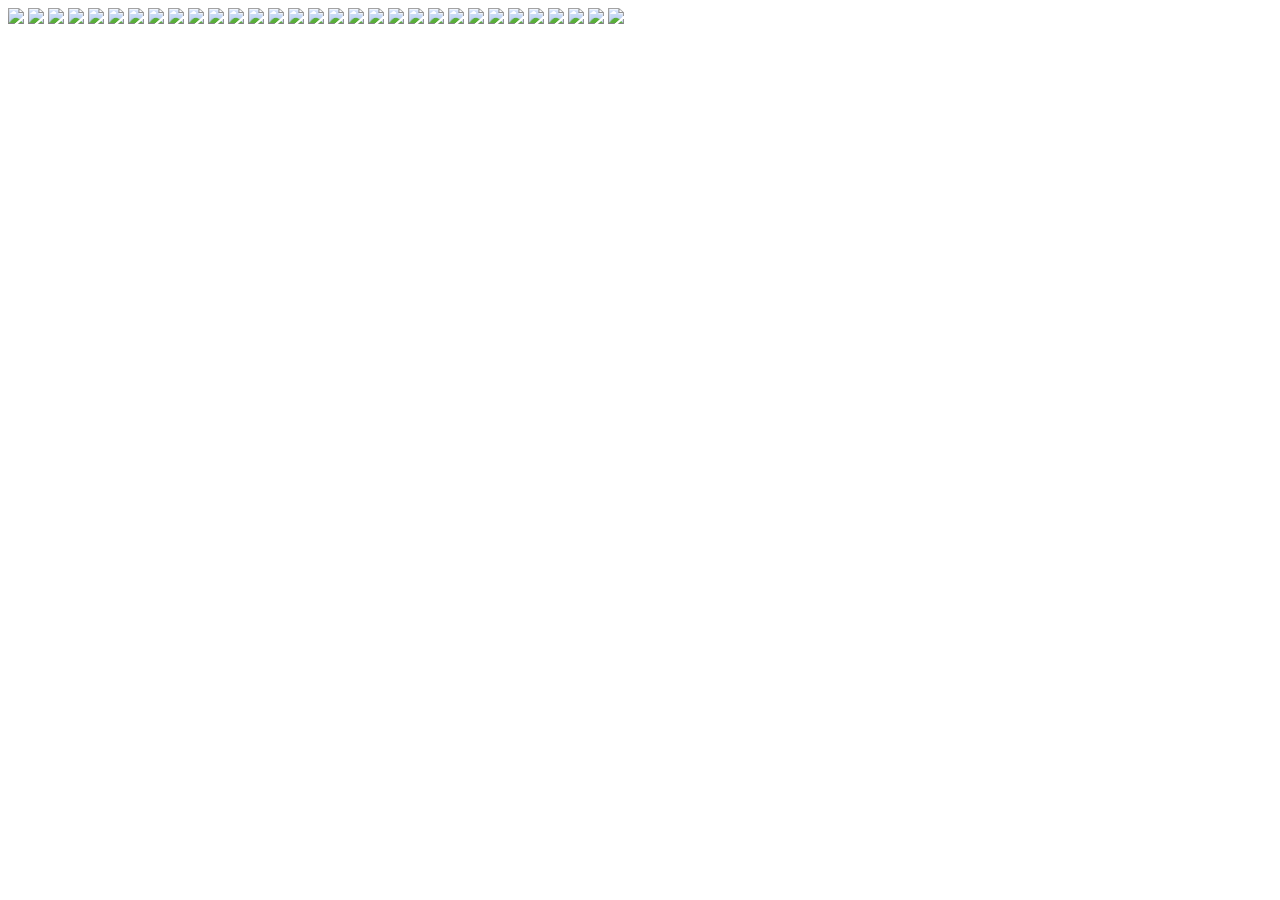
==== index.html @ 0ba96752 "initial version" ====
<!DOCTYPE html>
<html>
<head>
<title>CatReelz</title>
<link href="style.css" rel="stylesheet" type="text/css" />
</head>
<body>
<img src='http://i.chzbgr.com/completestore/12/4/28/RK_qVJQAmUWp8DlmD5JKsQ2.gif'>
<img src='http://media.tumblr.com/tumblr_mdlrg95cTX1rz8v2c.gif'>
<img src='http://25.media.tumblr.com/tumblr_mceqnpuyz11rgb4bxo1_500.gif'>
<img src='http://resources.toolwi.com/resource/preview:2/46ae8e3fc23e9d9678b57b6e7bc3a62e.gif'>
<img src='http://llwproductions.files.wordpress.com/2012/03/animated-gif-cat-eyes-grow-large.gif'>
<img src='http://gifs.gifbin.com/042010/1271760918_cat-yawn.gif'>
<img src='http://gifs.gifbin.com/1047444azmp81le1x.gif'>
<img src='http://www.ohmagif.com/wp-content/uploads/2012/11/cat-magnet-greeting-card.gif'>
<img src='http://www.ohmagif.com/wp-content/uploads/2012/10/cat-takes-news-reporter-by-surprise.gif'>
<img src='http://gifs.gifbin.com/072010/1279705271_sleepy-kitten.gif'>
<img src='http://gifs.gifbin.com/092010/1285147464_sleepy-kitten.gif'>
<img src='http://gifs.gifbin.com/122010/1291476024_cat-hugs-teddy-bear.gif'>
<img src='http://gifs.gifbin.com/022011/1297101971_cat-falls-asleep.gif'>
<img src='http://gifsoup.com/webroot/animatedgifs4/1561668_o.gif'>
<img src='http://gifsoup.com/webroot/animatedgifs/574273_o.gif'>
<img src='http://members.mscwar.com/grimlock/GIFS/ani_cat-punch.gif'>
<img src='http://icanhascheezburger.files.wordpress.com/2010/09/viasofapizza21.gif'>
<img src='http://gifs.gifbin.com/102009/1255351566_cat_passing.gif'>
<img src='http://www.blogcdn.com/www.urlesque.com/media/2010/09/animated-memes-ceiling-cat-450js092610.gif'>
<img src='http://gifs.gifbin.com/092009/1254130723_cat_paws.gif'>
<img src='http://www.ohmagif.com/wp-content/uploads/2012/07/cute-puppy-cuddling-with-cat.gif'>
<img src='http://img2.owned.com/media/images/1/1/6/4/11642/the_faces_that_keep_the_internet_running_540.gif'>
<img src='http://img3.owned.com/media/images/1/1/6/1/11612/go_home_kitty_you_re_drunk_540.gif'>
<img src='http://img3.owned.com/media/images/1/1/5/9/11599/kitty_has_made_a_huge_mistake_540.gif'>
<img src='http://img3.owned.com/media/images/1/1/5/6/11566/luxurious_kitty_is_luxurious_540.gif'>
<img src='http://www.ohmagif.com/wp-content/uploads/2012/10/cat-standing-up-for-food.gif'>
<img src='http://www.ohmagif.com/wp-content/uploads/2012/10/cute-cat-acting-dead-on-camera.gif'>
<img src='http://www.ohmagif.com/wp-content/uploads/2012/10/laziest-cats-ever.gif'>
<img src='http://www.ohmagif.com/wp-content/uploads/2012/08/clever-cat-drinking-water-from-tap.gif'>
<img src='http://img3.owned.com/media/images/1/1/5/6/11566/luxurious_kitty_is_luxurious_540.gif'>
<img src='http://cdn.mdjunction.com/components/com_joomlaboard/uploaded/images/100x100_1240833972_animated_cat_stickingout_tongue-a03f4f0a04885a25be85fe1d629f4cab.gif'>
<script type="text/javascript"><!--
google_ad_client = "ca-pub-8908318344553366";
/* catreelz bottom of page */
google_ad_slot = "2169894133";
google_ad_width = 300;
google_ad_height = 250;
//-->
</script>
<script type="text/javascript"
src="http://pagead2.googlesyndication.com/pagead/show_ads.js">
</script>
<script type="text/javascript">

  var _gaq = _gaq || [];
  _gaq.push(['_setAccount', 'UA-36403294-1']);
  _gaq.push(['_trackPageview']);

  (function() {
    var ga = document.createElement('script'); ga.type = 'text/javascript'; ga.async = true;
    ga.src = ('https:' == document.location.protocol ? 'https://ssl' : 'http://www') + '.google-analytics.com/ga.js';
    var s = document.getElementsByTagName('script')[0]; s.parentNode.insertBefore(ga, s);
  })();

</script>
</body>
</html>
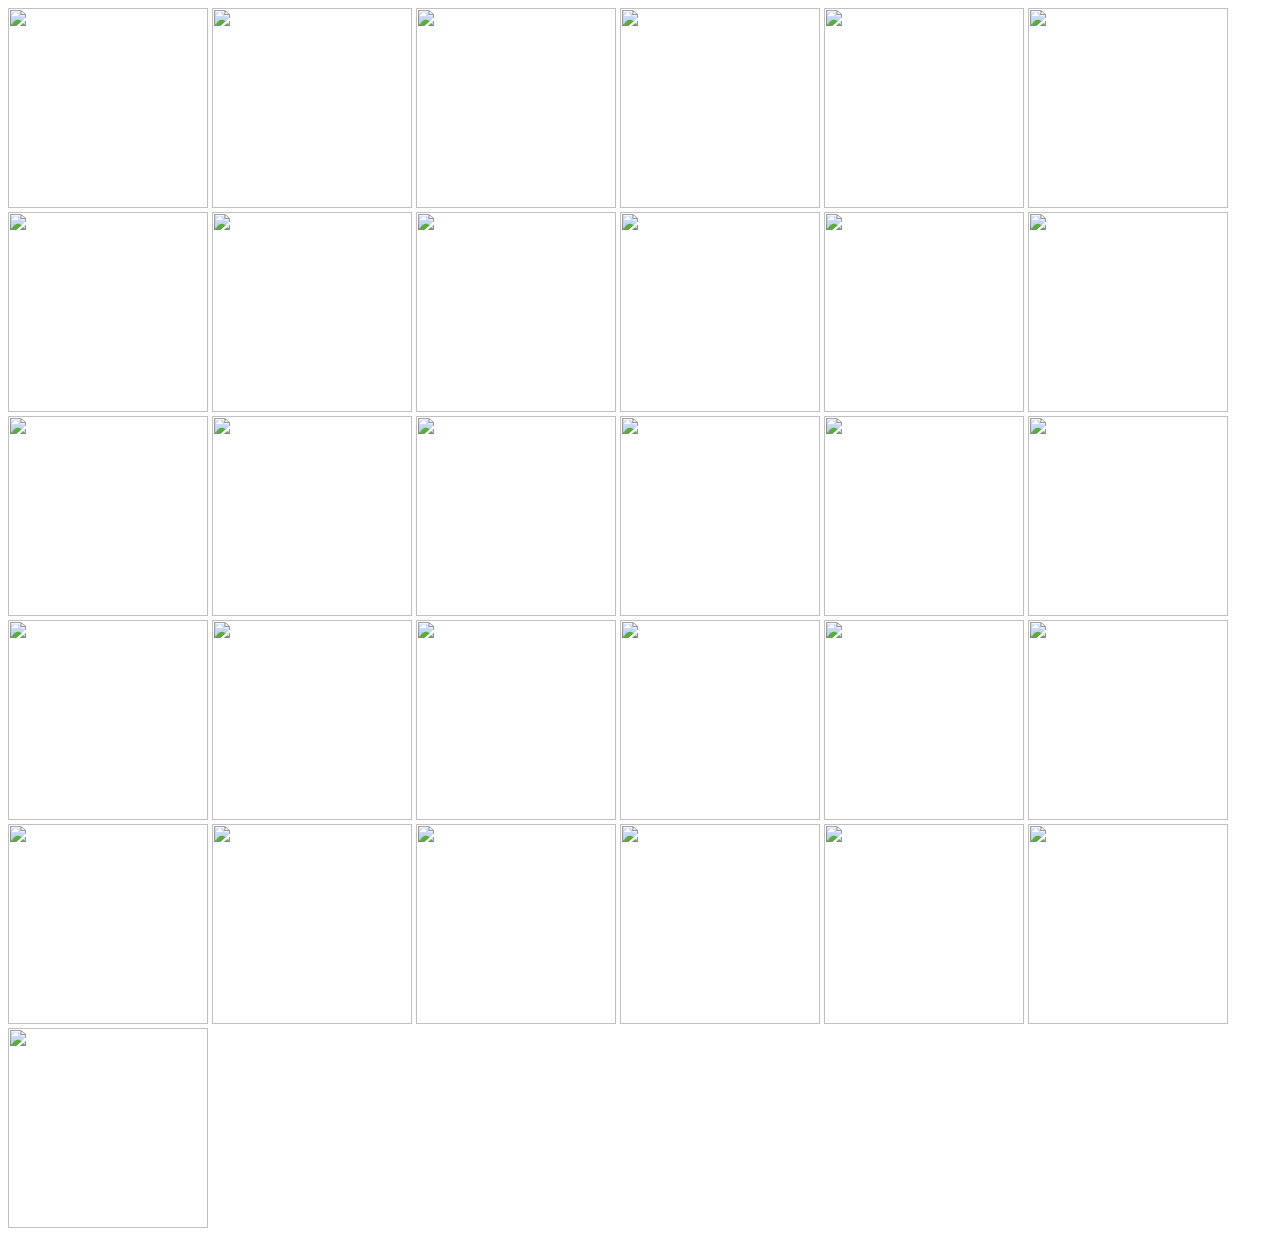
==== commit c2c1aaa5: "Added ads on top" ====
--- a/index.html
+++ b/index.html
@@ -5,6 +5,17 @@
 <link href="style.css" rel="stylesheet" type="text/css" />
 </head>
 <body>
+<script type="text/javascript"><!--
+google_ad_client = "ca-pub-8908318344553366";
+/* Catreelz top of page */
+google_ad_slot = "7653551812";
+google_ad_width = 728;
+google_ad_height = 90;
+//-->
+</script>
+<script type="text/javascript"
+src="http://pagead2.googlesyndication.com/pagead/show_ads.js">
+</script>
 <img src='http://i.chzbgr.com/completestore/12/4/28/RK_qVJQAmUWp8DlmD5JKsQ2.gif'>
 <img src='http://media.tumblr.com/tumblr_mdlrg95cTX1rz8v2c.gif'>
 <img src='http://25.media.tumblr.com/tumblr_mceqnpuyz11rgb4bxo1_500.gif'>
--- a/style.css
+++ b/style.css
@@ -0,0 +1,4 @@
+img {
+	width: 200px;
+	height: 200px;
+}
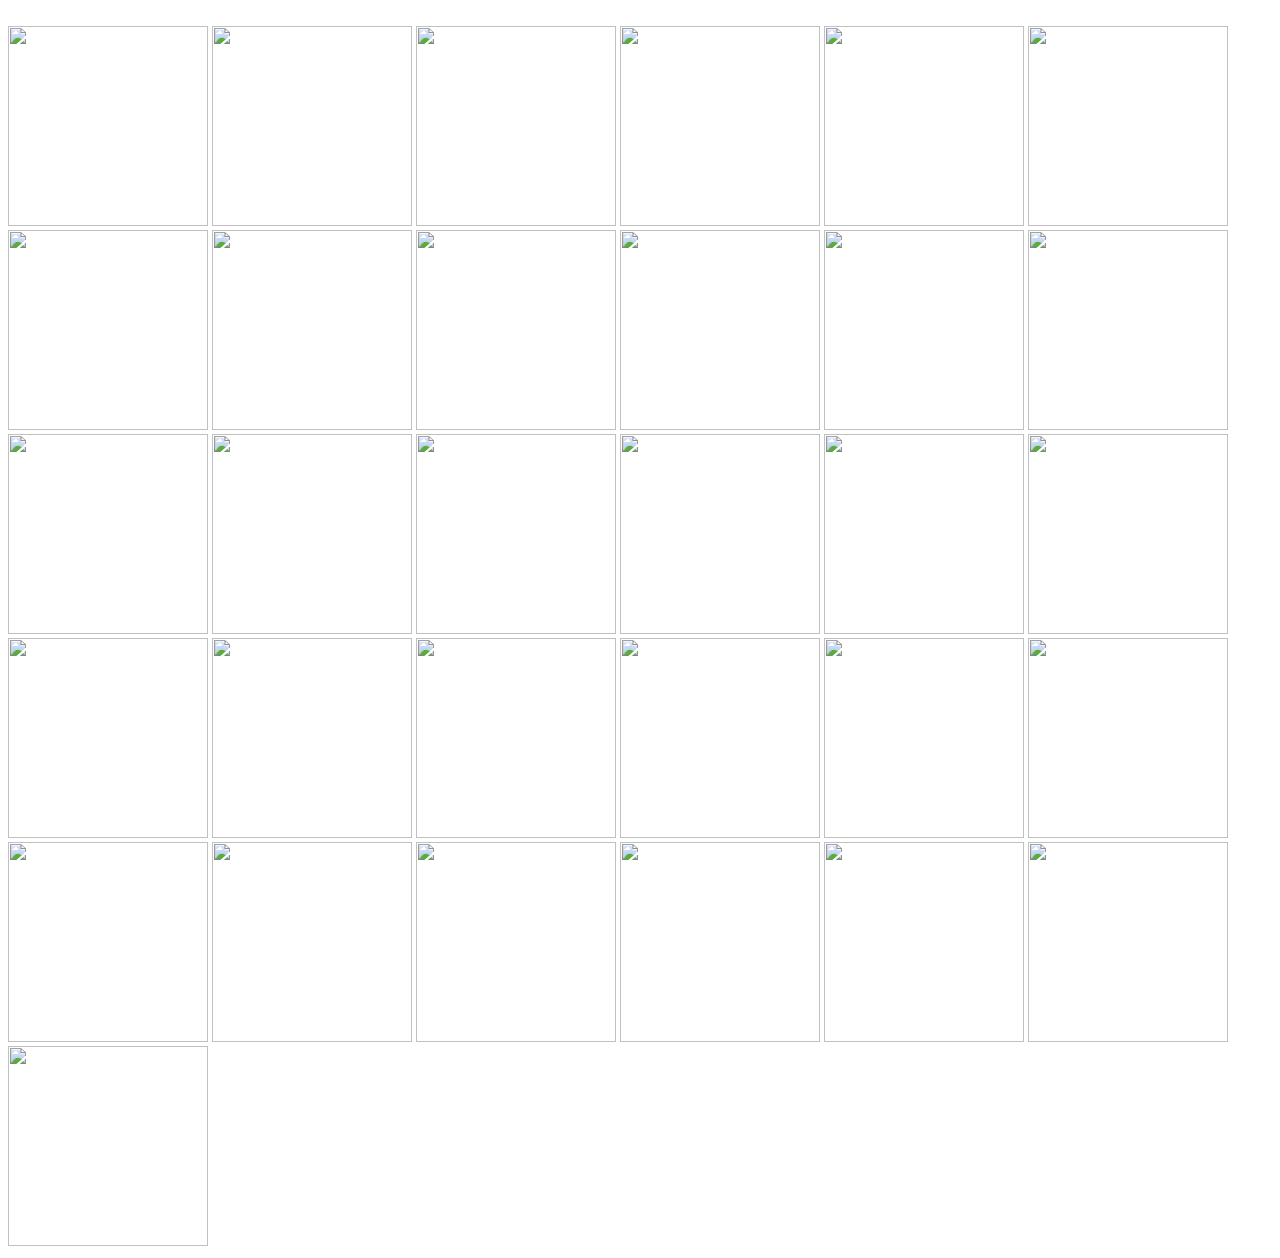
==== commit 7f78b833: "Added ads on top" ====
--- a/index.html
+++ b/index.html
@@ -16,6 +16,7 @@
 <script type="text/javascript"
 src="http://pagead2.googlesyndication.com/pagead/show_ads.js">
 </script>
+<br />
 <img src='http://i.chzbgr.com/completestore/12/4/28/RK_qVJQAmUWp8DlmD5JKsQ2.gif'>
 <img src='http://media.tumblr.com/tumblr_mdlrg95cTX1rz8v2c.gif'>
 <img src='http://25.media.tumblr.com/tumblr_mceqnpuyz11rgb4bxo1_500.gif'>
@@ -47,6 +48,7 @@
 <img src='http://www.ohmagif.com/wp-content/uploads/2012/08/clever-cat-drinking-water-from-tap.gif'>
 <img src='http://img3.owned.com/media/images/1/1/5/6/11566/luxurious_kitty_is_luxurious_540.gif'>
 <img src='http://cdn.mdjunction.com/components/com_joomlaboard/uploaded/images/100x100_1240833972_animated_cat_stickingout_tongue-a03f4f0a04885a25be85fe1d629f4cab.gif'>
+<br />
 <script type="text/javascript"><!--
 google_ad_client = "ca-pub-8908318344553366";
 /* catreelz bottom of page */
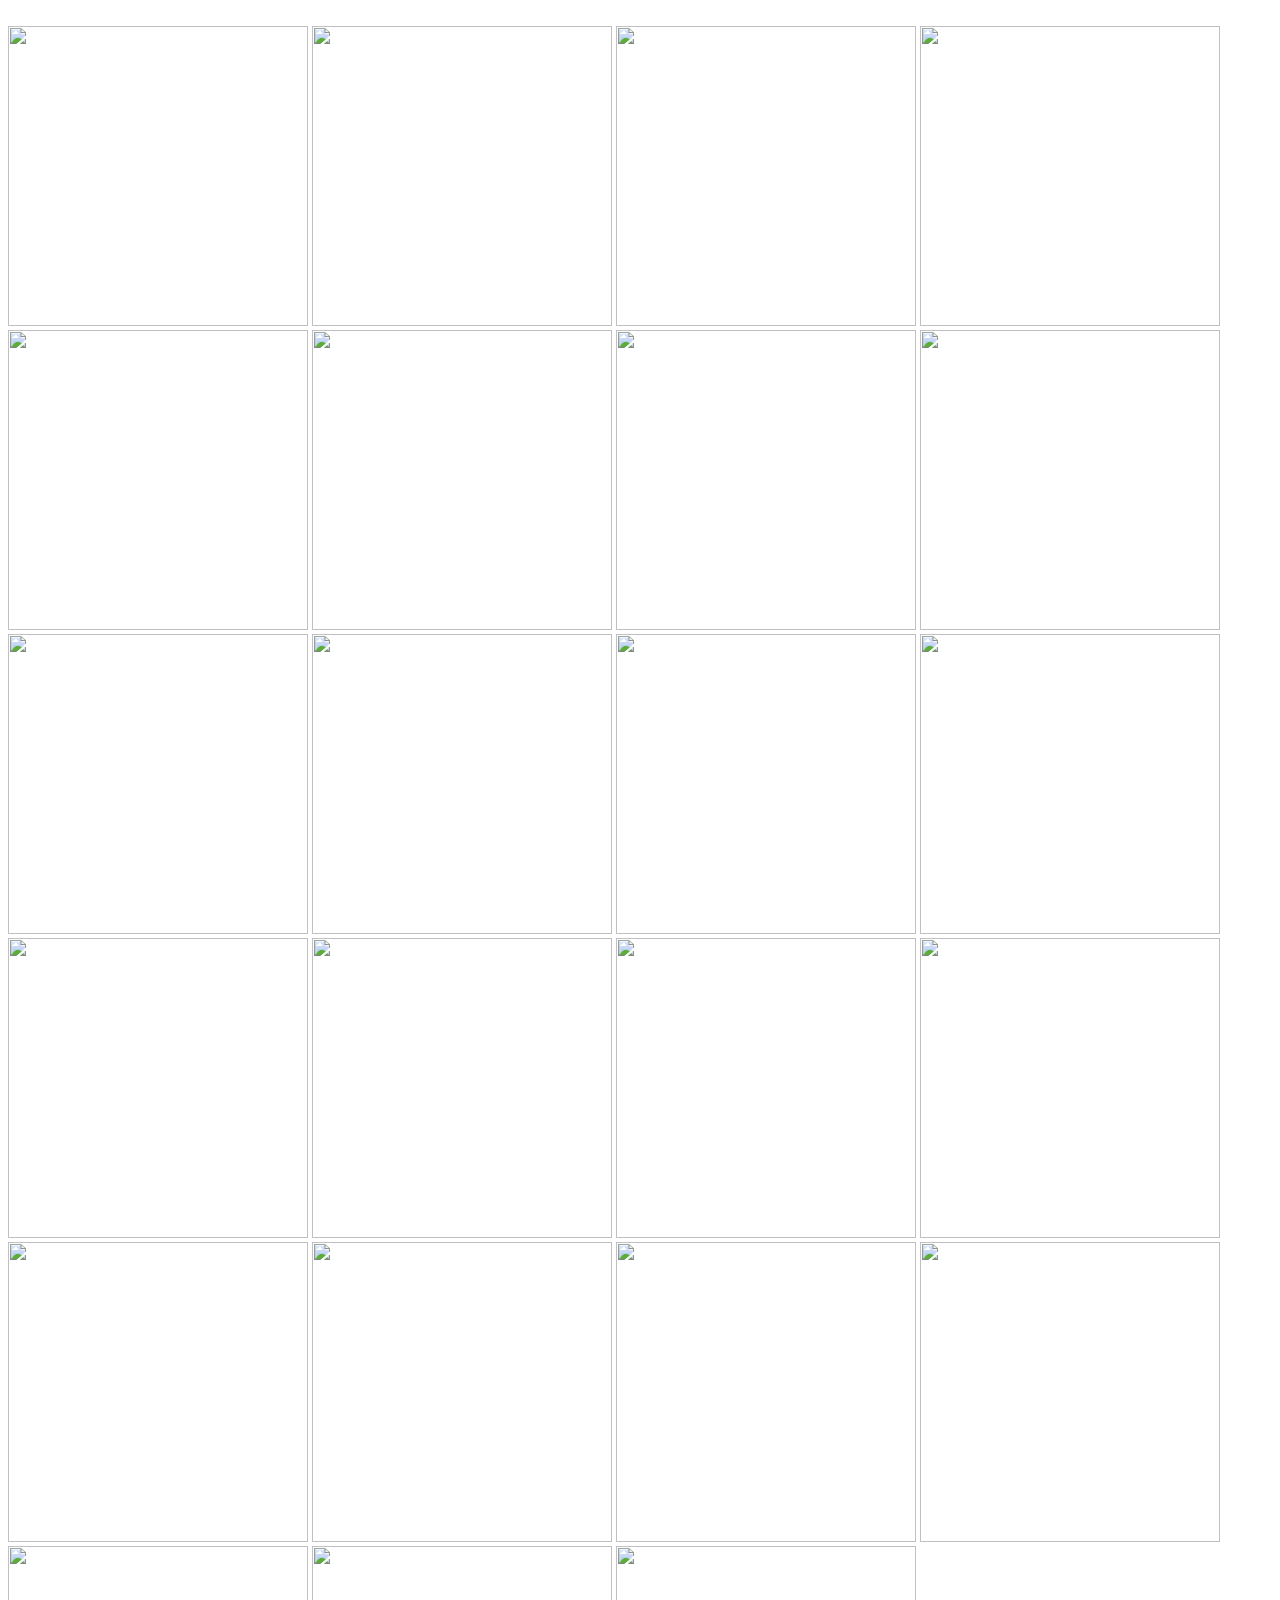
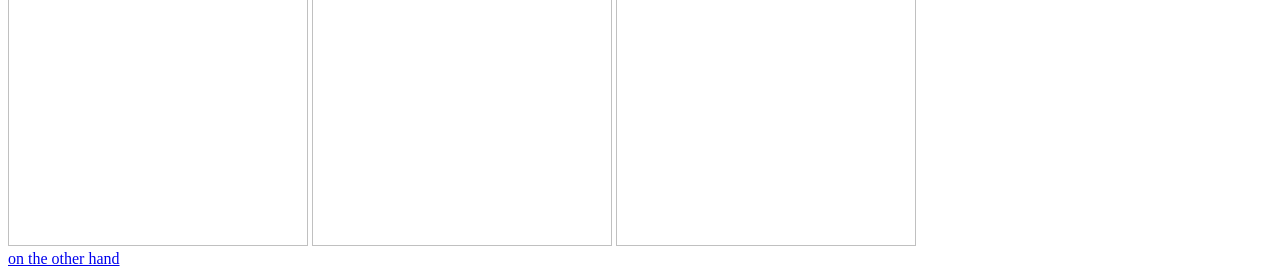
==== commit a0b2ea84: "some working state" ====
--- a/index.html
+++ b/index.html
@@ -17,38 +17,31 @@
 src="http://pagead2.googlesyndication.com/pagead/show_ads.js">
 </script>
 <br />
-<img src='http://i.chzbgr.com/completestore/12/4/28/RK_qVJQAmUWp8DlmD5JKsQ2.gif'>
-<img src='http://media.tumblr.com/tumblr_mdlrg95cTX1rz8v2c.gif'>
-<img src='http://25.media.tumblr.com/tumblr_mceqnpuyz11rgb4bxo1_500.gif'>
-<img src='http://resources.toolwi.com/resource/preview:2/46ae8e3fc23e9d9678b57b6e7bc3a62e.gif'>
-<img src='http://llwproductions.files.wordpress.com/2012/03/animated-gif-cat-eyes-grow-large.gif'>
-<img src='http://gifs.gifbin.com/042010/1271760918_cat-yawn.gif'>
-<img src='http://gifs.gifbin.com/1047444azmp81le1x.gif'>
-<img src='http://www.ohmagif.com/wp-content/uploads/2012/11/cat-magnet-greeting-card.gif'>
-<img src='http://www.ohmagif.com/wp-content/uploads/2012/10/cat-takes-news-reporter-by-surprise.gif'>
-<img src='http://gifs.gifbin.com/072010/1279705271_sleepy-kitten.gif'>
-<img src='http://gifs.gifbin.com/092010/1285147464_sleepy-kitten.gif'>
-<img src='http://gifs.gifbin.com/122010/1291476024_cat-hugs-teddy-bear.gif'>
-<img src='http://gifs.gifbin.com/022011/1297101971_cat-falls-asleep.gif'>
-<img src='http://gifsoup.com/webroot/animatedgifs4/1561668_o.gif'>
-<img src='http://gifsoup.com/webroot/animatedgifs/574273_o.gif'>
-<img src='http://members.mscwar.com/grimlock/GIFS/ani_cat-punch.gif'>
-<img src='http://icanhascheezburger.files.wordpress.com/2010/09/viasofapizza21.gif'>
-<img src='http://gifs.gifbin.com/102009/1255351566_cat_passing.gif'>
-<img src='http://www.blogcdn.com/www.urlesque.com/media/2010/09/animated-memes-ceiling-cat-450js092610.gif'>
-<img src='http://gifs.gifbin.com/092009/1254130723_cat_paws.gif'>
-<img src='http://www.ohmagif.com/wp-content/uploads/2012/07/cute-puppy-cuddling-with-cat.gif'>
-<img src='http://img2.owned.com/media/images/1/1/6/4/11642/the_faces_that_keep_the_internet_running_540.gif'>
-<img src='http://img3.owned.com/media/images/1/1/6/1/11612/go_home_kitty_you_re_drunk_540.gif'>
-<img src='http://img3.owned.com/media/images/1/1/5/9/11599/kitty_has_made_a_huge_mistake_540.gif'>
-<img src='http://img3.owned.com/media/images/1/1/5/6/11566/luxurious_kitty_is_luxurious_540.gif'>
-<img src='http://www.ohmagif.com/wp-content/uploads/2012/10/cat-standing-up-for-food.gif'>
-<img src='http://www.ohmagif.com/wp-content/uploads/2012/10/cute-cat-acting-dead-on-camera.gif'>
-<img src='http://www.ohmagif.com/wp-content/uploads/2012/10/laziest-cats-ever.gif'>
-<img src='http://www.ohmagif.com/wp-content/uploads/2012/08/clever-cat-drinking-water-from-tap.gif'>
-<img src='http://img3.owned.com/media/images/1/1/5/6/11566/luxurious_kitty_is_luxurious_540.gif'>
-<img src='http://cdn.mdjunction.com/components/com_joomlaboard/uploaded/images/100x100_1240833972_animated_cat_stickingout_tongue-a03f4f0a04885a25be85fe1d629f4cab.gif'>
+<img src='http://24.media.tumblr.com/tumblr_mcekp6yl1F1ri8rqko1_500.gif'>
+<img src='http://24.media.tumblr.com/tumblr_mcekp6yl1F1ri8rqko1_500.gif'>
+<img src='http://24.media.tumblr.com/tumblr_mcekp6yl1F1ri8rqko1_500.gif'>
+<img src='http://24.media.tumblr.com/tumblr_mcekp6yl1F1ri8rqko1_500.gif'>
+<img src='http://24.media.tumblr.com/tumblr_mcekp6yl1F1ri8rqko1_500.gif'>
+<img src='http://24.media.tumblr.com/tumblr_mcekp6yl1F1ri8rqko1_500.gif'>
+<img src='http://24.media.tumblr.com/tumblr_mcekp6yl1F1ri8rqko1_500.gif'>
+<img src='http://24.media.tumblr.com/tumblr_mcekp6yl1F1ri8rqko1_500.gif'>
+<img src='http://24.media.tumblr.com/tumblr_mcekp6yl1F1ri8rqko1_500.gif'>
+<img src='http://24.media.tumblr.com/tumblr_mcekp6yl1F1ri8rqko1_500.gif'>
+<img src='http://24.media.tumblr.com/tumblr_mcekp6yl1F1ri8rqko1_500.gif'>
+<img src='http://24.media.tumblr.com/tumblr_mcekp6yl1F1ri8rqko1_500.gif'>
+<img src='http://24.media.tumblr.com/tumblr_mcekp6yl1F1ri8rqko1_500.gif'>
+<img src='http://24.media.tumblr.com/tumblr_mcekp6yl1F1ri8rqko1_500.gif'>
+<img src='http://24.media.tumblr.com/tumblr_mcekp6yl1F1ri8rqko1_500.gif'>
+<img src='http://24.media.tumblr.com/tumblr_mcekp6yl1F1ri8rqko1_500.gif'>
+<img src='http://24.media.tumblr.com/tumblr_mcekp6yl1F1ri8rqko1_500.gif'>
+<img src='http://24.media.tumblr.com/tumblr_mcekp6yl1F1ri8rqko1_500.gif'>
+<img src='http://24.media.tumblr.com/tumblr_mcekp6yl1F1ri8rqko1_500.gif'>
+<img src='http://24.media.tumblr.com/tumblr_mcekp6yl1F1ri8rqko1_500.gif'>
+<img src='http://24.media.tumblr.com/tumblr_mcekp6yl1F1ri8rqko1_500.gif'>
+<img src='http://24.media.tumblr.com/tumblr_mcekp6yl1F1ri8rqko1_500.gif'>
+<img src='http://24.media.tumblr.com/tumblr_mcekp6yl1F1ri8rqko1_500.gif'>
 <br />
+<a href="index2.html">on the other hand</a> <br />
 <script type="text/javascript"><!--
 google_ad_client = "ca-pub-8908318344553366";
 /* catreelz bottom of page */
--- a/style.css
+++ b/style.css
@@ -1,4 +1,9 @@
+body {
+	padding:0px;
+}
 img {
-	width: 200px;
-	height: 200px;
+	width: 300px;
+	height: 300px;
+	margin:0px;
+	padding: 0px;
 }
